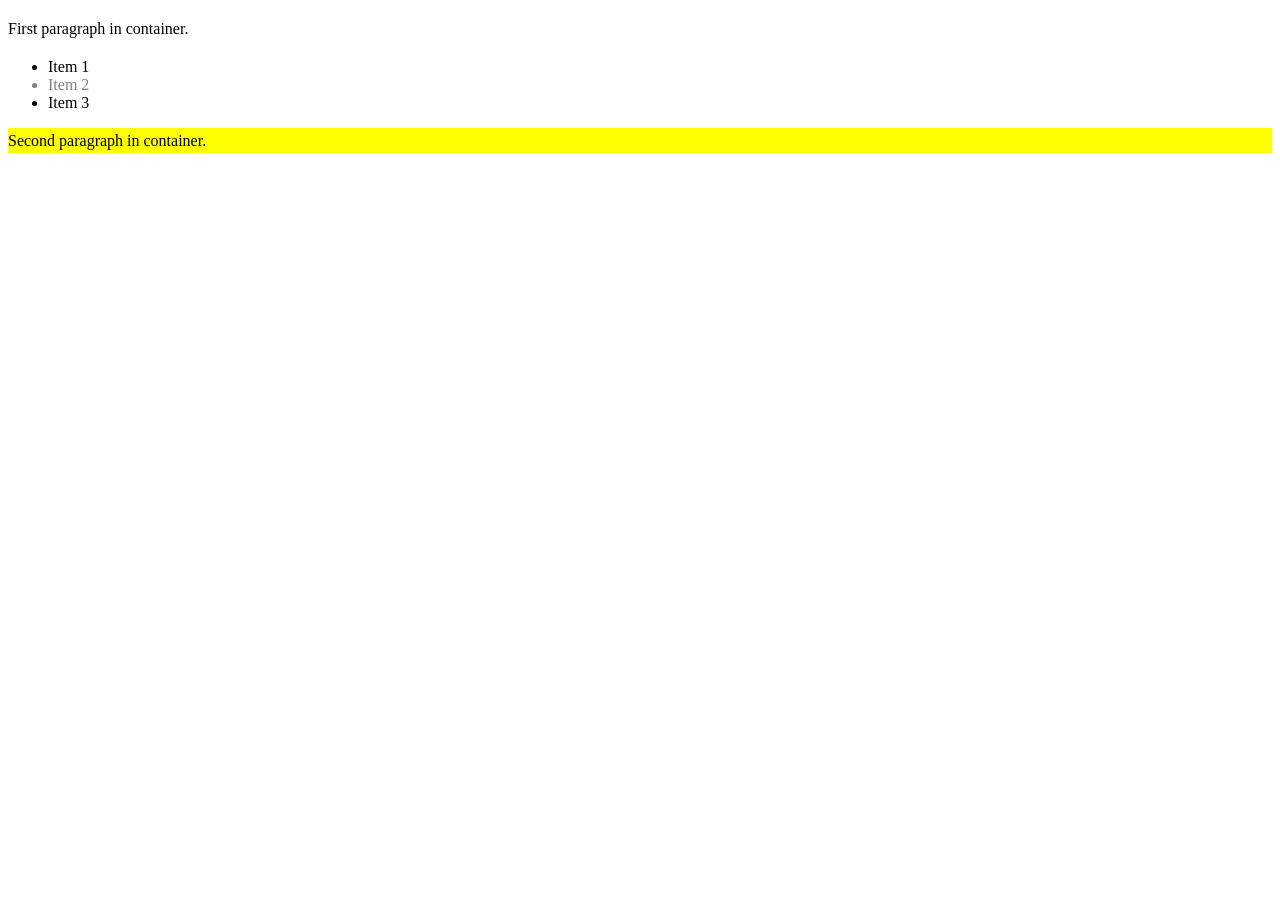
==== Exercise3 - Target Practice Logic Puzzle/target.html @ a1bbc820 "New commit" ====
<!DOCTYPE html>
<html lang="en">
<head>
    <meta charset="UTF-8">
    <meta name="viewport" content="width=device-width, initial-scale=1.0">
    <title>Target Practice</title>
    <link rel="stylesheet" href="styles.css">
</head>
<body>
    <div class="container">
    <p>First paragraph in container.</p>
    <ul>
        <li>Item 1</li>
        <li>Item 2</li>
        <li>Item 3</li>
    </ul>
    <p>Second paragraph in container.</p>
</div>

</body>
</html>
---- Exercise3 - Target Practice Logic Puzzle/styles.css ----
ul li:nth-child(2) {
    color: gray;
}

.container p:last-child {
    background-color: yellow;
}

.container p {
    line-height: 1.6;
}
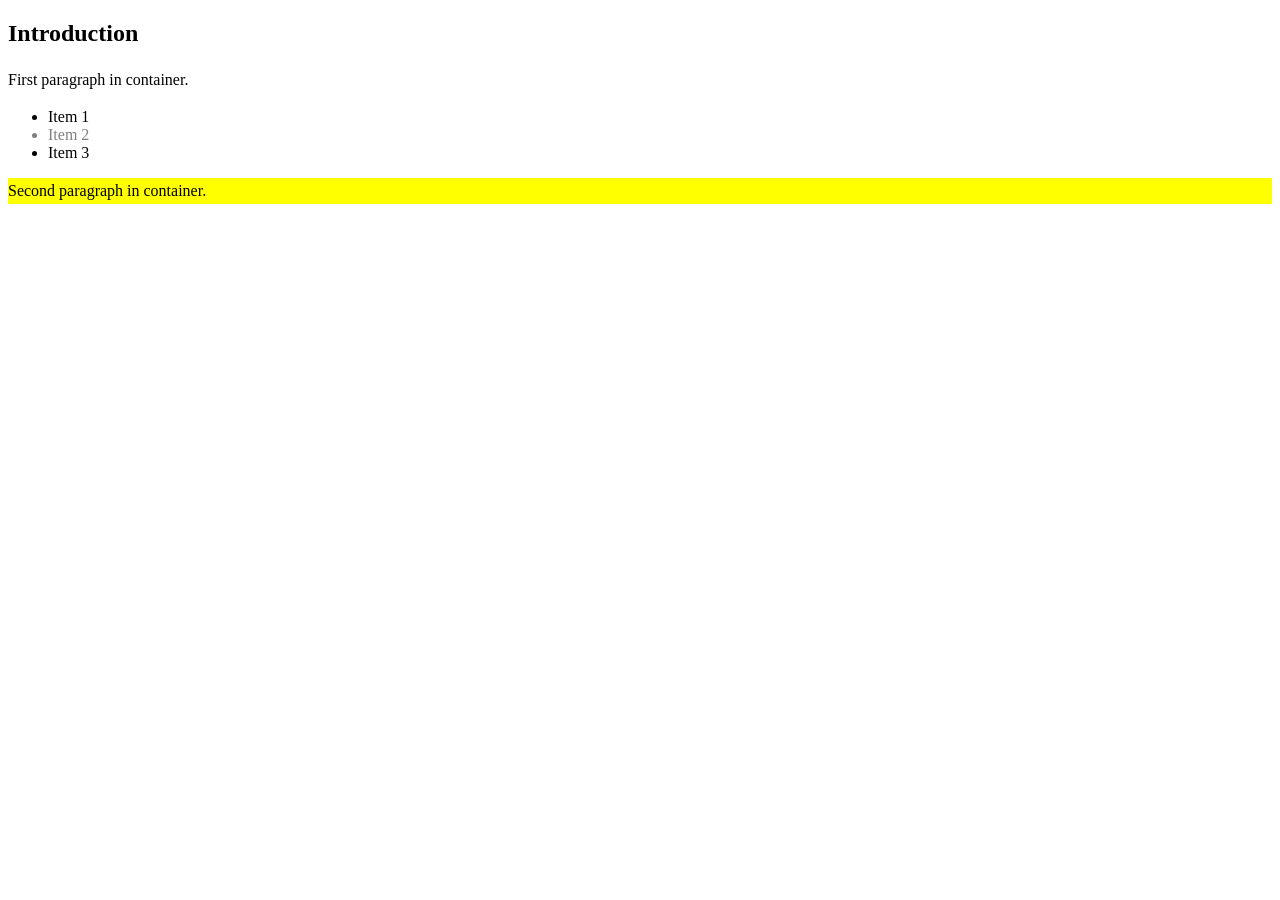
==== commit 697ff05f: "New Updates" ====
--- a/Exercise3 - Target Practice Logic Puzzle/target.html
+++ b/Exercise3 - Target Practice Logic Puzzle/target.html
@@ -3,11 +3,12 @@
 <head>
     <meta charset="UTF-8">
     <meta name="viewport" content="width=device-width, initial-scale=1.0">
-    <title>Target Practice</title>
+    <title>Document</title>
     <link rel="stylesheet" href="styles.css">
 </head>
 <body>
     <div class="container">
+    <h2>Introduction</h2>               <!-- Added this heading -->
     <p>First paragraph in container.</p>
     <ul>
         <li>Item 1</li>
@@ -18,4 +19,4 @@
 </div>
 
 </body>
-</html>
+</html>
